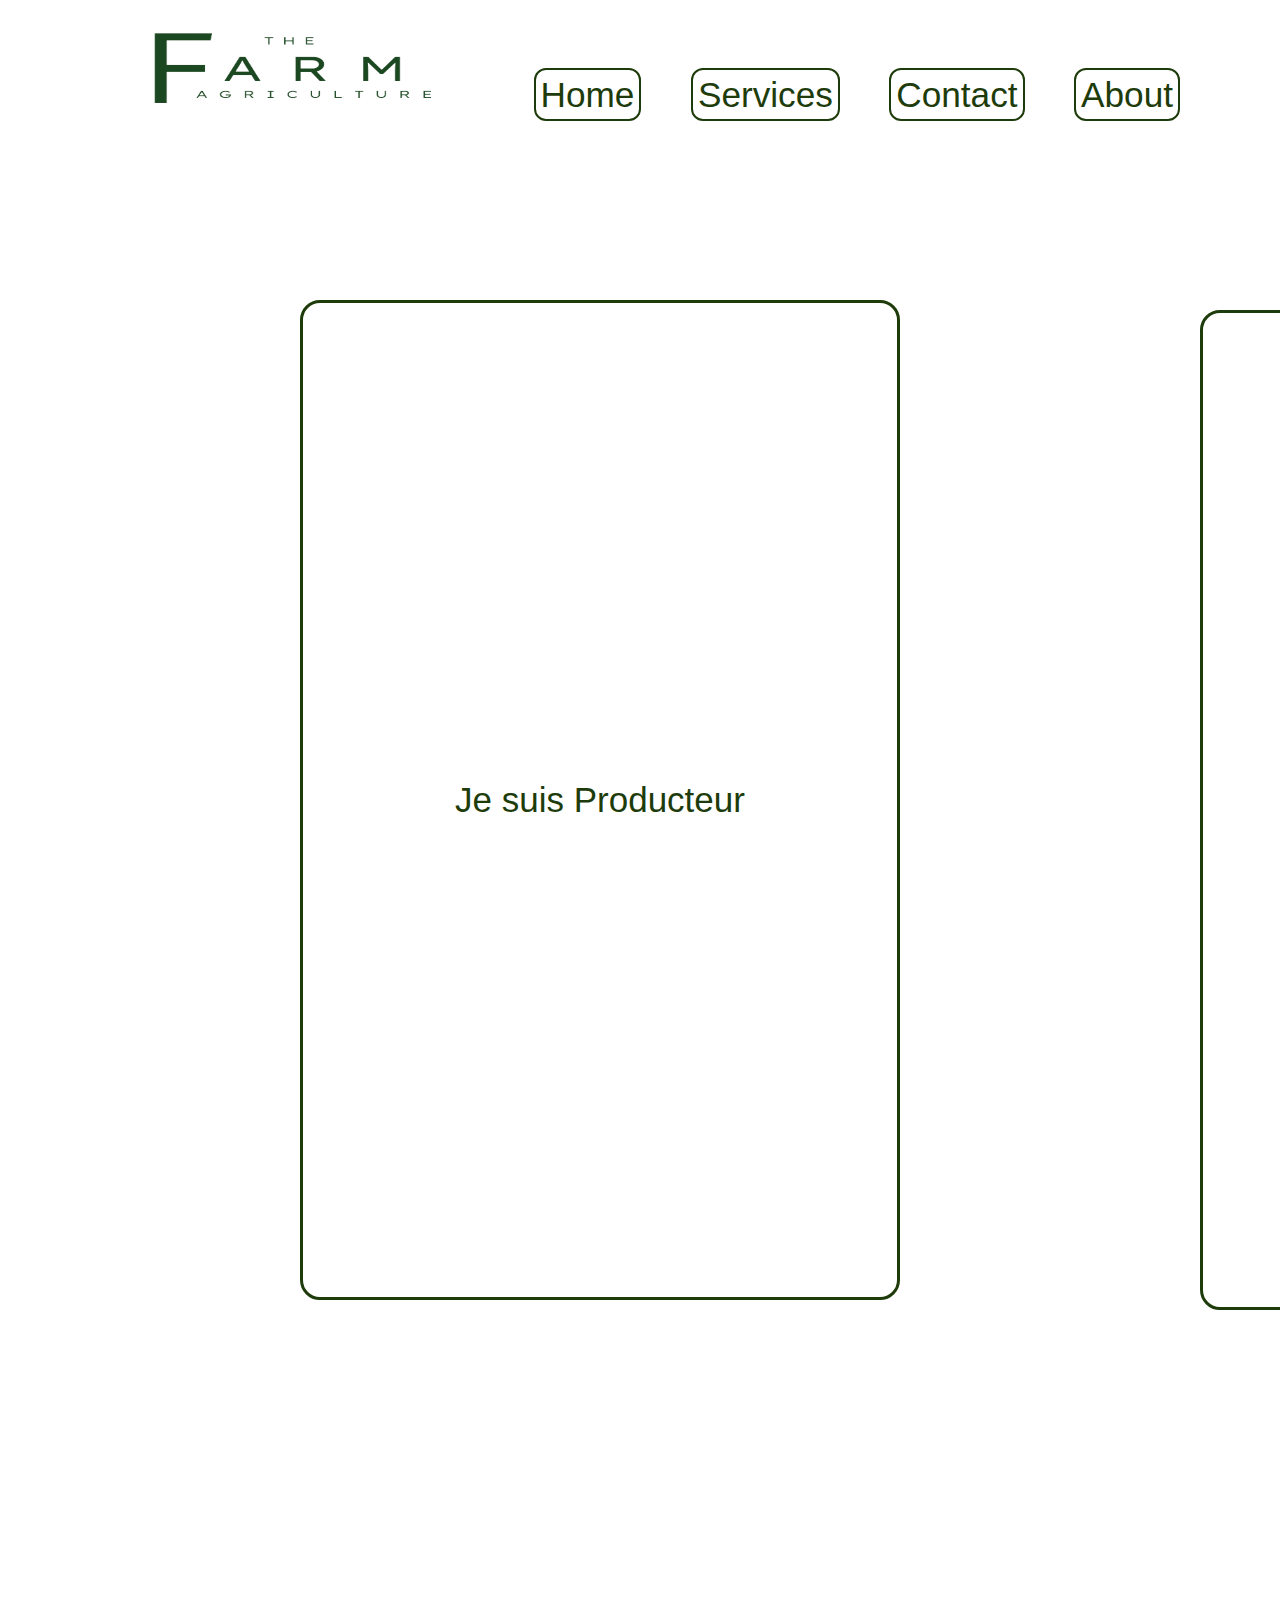
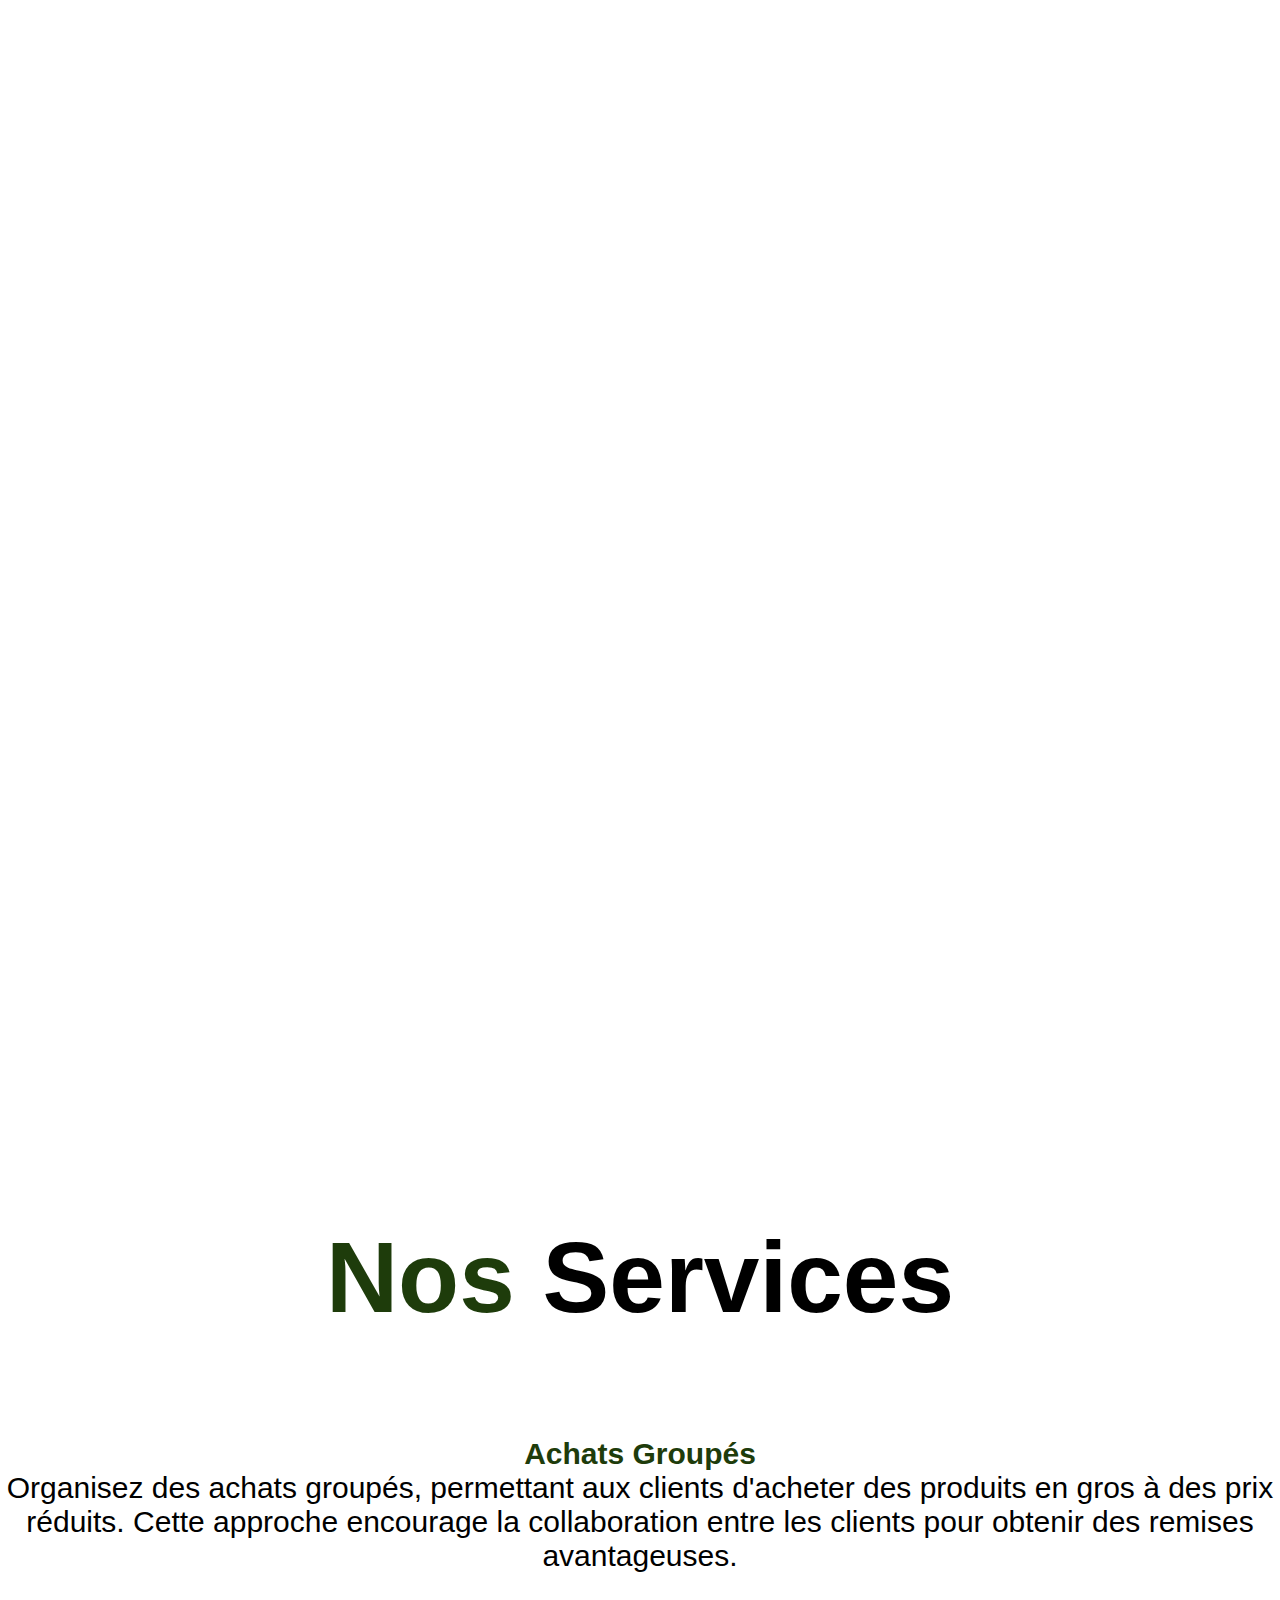
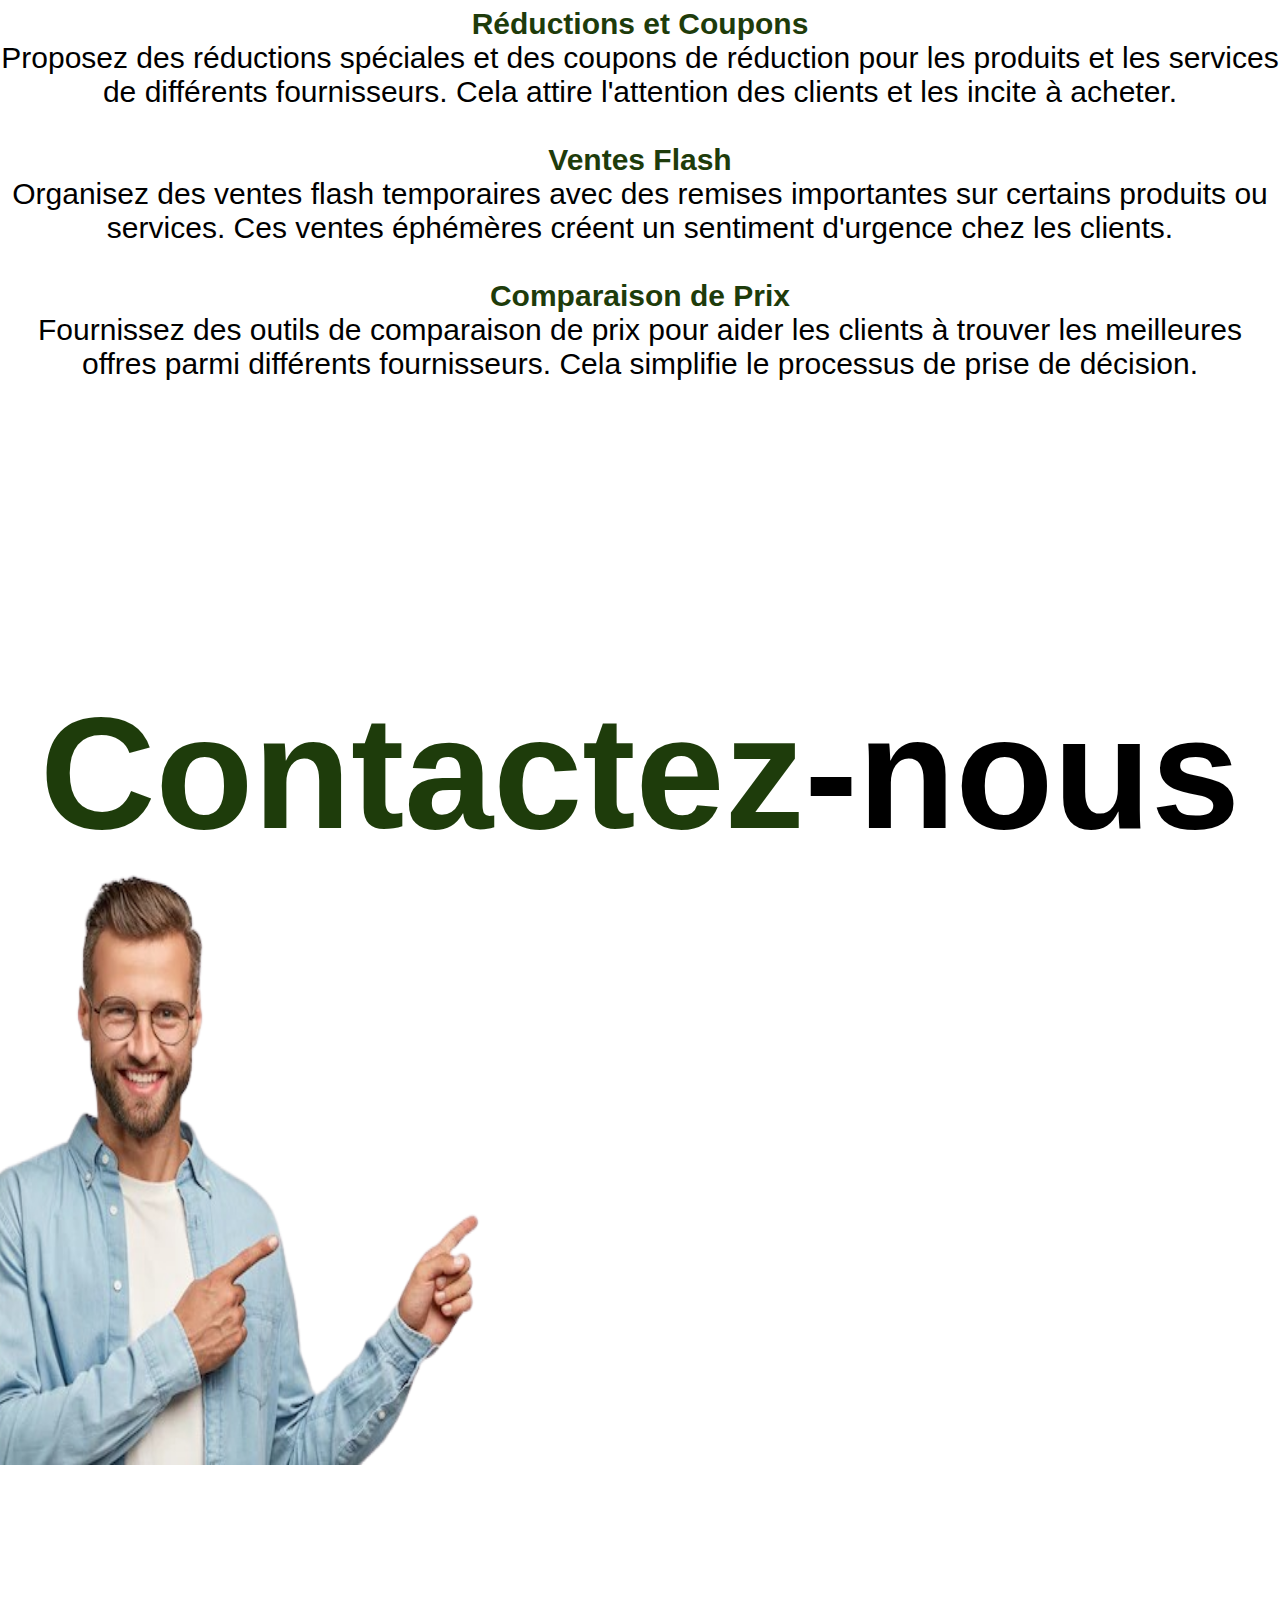
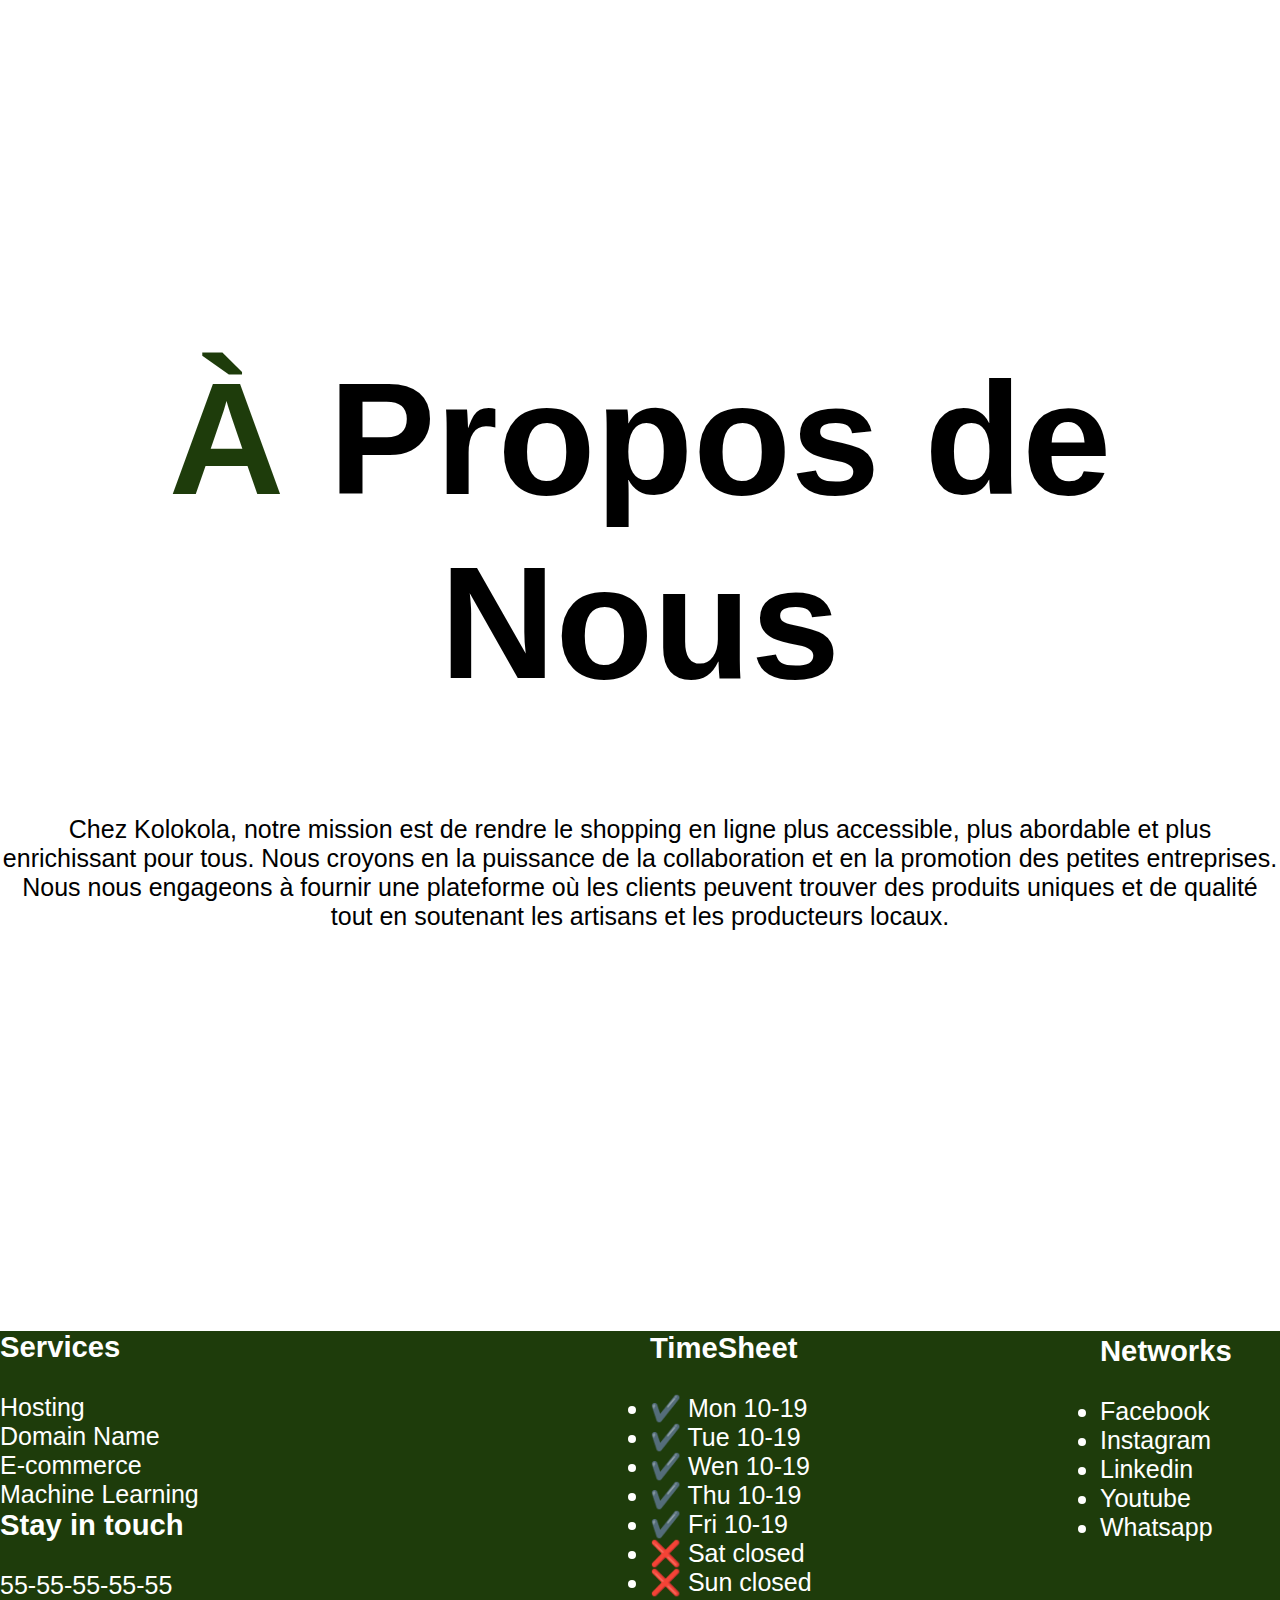
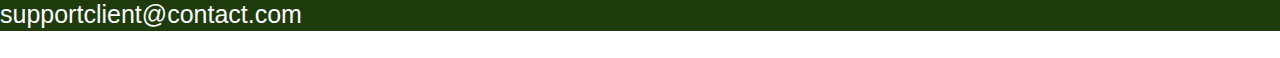
==== index.html @ f4d1725a "salut" ====
<!DOCTYPE html>
<html lang="en">
<head>
    <meta charset="UTF-8">
    <meta name="viewport" content="width=device-width, initial-scale=1.0">
    <title>Le rat qui dit non</title>
    <link rel="stylesheet" href="style.css">
</head>
<body>
    
    <header>
        <!--<h2 class="logo">Logo</h2>-->
        <img src="images/logoShow.png" width="350" height="250">
        <nav class="navigation">
            <a href="#">Home</a>
            <a href="#services">Services</a>
            <a href="#contact">Contact</a>
            <a href="#about">About</a>
            

        </nav>
    </header>
    
    <!--<div class="rectangle-vertical"></div>
    
    <button><a href="loginProducteur.html">Connexion Producteur</a></button>

    -->
        <!-- <a href="#">Je suis proprietaire</a> -->
        <button class="bouton-rectangle"><a class="mona" href="registerProd.html">Je suis Producteur</a></button>
        <button class="bouton-rectangle1"><a class="mona" href="registerParticulier.html">Je suis particulier</a></button>
        <button class="bouton-rectangle2"><a class="mona" href="RegisterArtisant.html">Je suis Artisant</a></button>
    
        
        <section id="services" class="service">
            <h1 class="ser"><span class="colored-letter">Nos</span> Services</h1>
           <!---<ul class="round-list">
                <li>Élément 1</li>
                <li>Élément 2</li>
                <li>Élément 3</li>
            </ul>-->
            <br><br><br>
            <p> <b><span class="colored-letter">Achats Groupés</span></b> <br>   Organisez des achats groupés, permettant aux clients d'acheter des produits en gros à des prix réduits. Cette approche encourage la collaboration entre les clients pour obtenir des remises avantageuses.
            </p>
            <br>
            <p> <b><span class="colored-letter">Réductions et Coupons </span></b> <br>   Proposez des réductions spéciales et des coupons de réduction pour les produits et les services de différents fournisseurs. Cela attire l'attention des clients et les incite à acheter.
            </p>
            <br>
            <p> <b><span class="colored-letter">Ventes Flash </span></b> <br>   Organisez des ventes flash temporaires avec des remises importantes sur certains produits ou services. Ces ventes éphémères créent un sentiment d'urgence chez les clients.
            </p><br>
            <p> <b><span class="colored-letter">Comparaison de Prix </span> </b> <br>  Fournissez des outils de comparaison de prix pour aider les clients à trouver les meilleures offres parmi différents fournisseurs. Cela simplifie le processus de prise de décision.
            </p>
            </section>
    
        <section id="contact" class="contact">
            <h1><span class="colored-letter">Contactez</span>-nous</h1>
            <img src="images/hommePoint-removebg-preview.png" width="800px" height="600px" class="image">
            <form action="#" method="post" class="contForm">
                <form method="post">
                    <div class="txt_fiield">
                       
                        <label for="message" class="label">Message :</label>
                        <textarea id="message" name="message" class="message" required></textarea>
                        
                        <input type="submit" class="send" value="Envoyer">
                    
                        
                       
                    </div>
                    
                    
                   
            
                
               
            </form>
        </section>
    
        <section id="about" class="about">
            <h1> <span class="colored-letter" >À</span> Propos de Nous</h1>
            <p class="propos">Chez Kolokola, notre mission est de rendre le shopping en ligne plus accessible, plus abordable et plus enrichissant pour tous. Nous croyons en la puissance de la collaboration et en la promotion des petites entreprises. Nous nous engageons à fournir une plateforme où les clients peuvent trouver des produits uniques et de qualité tout en soutenant les artisans et les producteurs locaux.</p>
        </section>
    
       
            <footer class="footer">
                <div class="content-footer">
                  <div class="bloc footer-services">
                    <h3>Services</h3><br>
                    <ul class="services-list">
                      <li><a >Hosting</a></li>
                      <li><a >Domain Name</a></li>
                      <li><a >E-commerce</a></li>
                      <li><a >Machine Learning</a></li>
            
                    </ul>
                  </div>
          
                  <div class="bloc footer-contact">
                    <h3>Stay in touch</h3><br>
                    <p>55-55-55-55-55</p>
                    <p>supportclient@contact.com</p>
                    <p>11 rue de la tuillerie</p>
                  </div>
    
                  <div>
                    <div class="allertime">
                        <h3>TimeSheet</h3><br>
                        <ul class="schedule-list">
                          <li>✔️ Mon 10-19</li>
                          <li>✔️ Tue 10-19</li>
                          <li>✔️ Wen 10-19</li>
                          <li>✔️ Thu 10-19</li>
                          <li>✔️ Fri 10-19</li>
                          <li>❌ Sat closed</li>
                          <li>❌ Sun closed</li>
                        </ul>
                      </div>
              
                      
                  </div>
                  <div class="footer-medias">
                    <h3>Our Networks</h3><br>
                    <ul class="media-list">
                      <li>Facebook</li>
                         <li>Instagram</li> 
                         <li>Linkedin</li>
                         <li>Youtube</li>
                         <li>Whatsapp</li>
                    </ul>
                  </div>
    
    
                <div class="svg">
                
                    <img src="images/OIP-removebg-preview.png">
                </div>
    
              </footer>
    
    
            
        </footer>
    
        
</body>


</html>
---- style.css ----
@import url('"https://fonts.googleapis.com/css?family=Poppins&display=swap"');
*{
    margin: 0;
    padding: 0;
    box-sizing: border-box;
    font-family: 'Poppins', sans-serif;
}

header{
    position: fixed;
    margin-top: -50px;
    top: 0;
    left: 0;
    width: 100%;
    padding: 20px 100px;
    background: white;
    display: flex;
    justify-content: space-between;
    align-items: center;
    z-index: 99;
}

.logo{
    font-size: 2em;
    color: royalblue;
    user-select:  none;
}


.navigation a {
    position: relative;
    font-size: 2.2em;
    color: rgb(30, 60, 11);
    text-decoration: none;
    font-weight: 500;
    margin-left: 45px; /* Marge à gauche pour séparer les liens */
    background: transparent;
    border: 2px solid rgb(30, 60, 11);;
    padding: 5px;
    color: rgb(30, 60, 11);;
    border-radius: 12px;

    transition: .5s;
}


.navigation a:hover{
    background: rgb(30, 60, 11);;
    color: white;

}


/*.bouton-rectangle-vertical {
    width: 400px; 
    height: 800px; 
    background-color: royalblue; 
    text-align: center; 
    display: flex; 
    justify-content: center; 
    align-items: center;
    margin-left: 300px;
    margin-top: 200px;
    border-radius: 20px;
    font-size: 35px;
}

.bouton-rectangle-vertical a {
    text-decoration: none; 
    color: white; 
}*/

.bouton-rectangle {
    width: 600px; 
    height: 1000px; 
    background-color: transparent; 
    text-align: center; 
    border: solid rgb(30, 60, 11);
    display: flex; 
    color: rgb(30, 60, 11);
    justify-content: center; 
    align-items: center;
    margin-left: 300px;
    margin-top: 300px;
    border-radius: 20px;
    font-size: 35px;
    text-decoration: none;
}


.bouton-rectangle:hover {
    background-color: rgb(30, 60, 11);; /* Couleur de fond au survol */
    color: white;
    text-decoration: underline;  
}

.bouton-rectangle1 {
    width: 600px; 
    height: 1000px; 
    background-color: transparent; 
    text-align: center; 
    border: solid rgb(30, 60, 11);;
    display: flex; 
    color: rgb(30, 60, 11);;
    justify-content: center; 
    align-items: center;
    margin-left: 1200px;
    margin-top: -990px;
    border-radius: 20px;
    font-size: 35px;
    
}

.bouton-rectangle1:hover {
    background-color: rgb(30, 60, 11);; /* Couleur de fond au survol */
    color: white;
    text-decoration: underline;

}

.bouton-rectangle2 {
    width: 600px; 
    height: 1000px; 
    background-color: transparent; 
    text-align: center; 
    border: solid rgb(30, 60, 11);
    display: flex; 
    color: rgb(30, 60, 11);;
    justify-content: center; 
    align-items: center;
    margin-left: 2100px;
    margin-top: -990px;
    border-radius: 20px;
    font-size: 35px;
}

.bouton-rectangle2:hover {
    background-color: rgb(30, 60, 11);; /* Couleur de fond au survol */
    color: white;
}

/* Styles pour le formulaire */
form {
    display: flex; 
    flex-direction: column; 
    width: 300px; 
    margin: 0 auto;
}

/* Styles pour les labels */
label {
    margin-bottom: 10px; 
}

/* Styles pour les champs de saisie (input) */
input[type="text"],
input[type="password"] {
    width: 100%; 
    padding: 5px;
    margin-bottom: 10px; 
}

    body{
        margin: 0;
        padding: 0;
        height: 100vh;
        overflow: hidden;
        overflow-y: auto;
    }
    .center{
        position: absolute;
        top: 50%;
        left: 50%;
        transform: translate(-50%, -50%);
        width: -400px;
        background: transparent;
        border-radius: 12px;
        border: solid rgb(30, 60, 11); 
    }
    .center h1{
        text-align: center;
        padding: 0 0 20 px 0;
        border-bottom: 1px solid silver;
    }

    .center form{
        width: 650px; /* Largeur du formulaire */
        height: 400px; /* Hauteur du formulaire */
        margin: 0 auto; /* Centrer le formulaire horizontalement */
        padding: 20px;
    }

    form .txt_fiield{
        position: relative;
        border-bottom: 2px solid #adadad;
        margin: 30px 0;
    }
    .txt_fiield input{
        width:  100%;
        padding: 0 5px;
        height: 40px;
        font-size: 16px;
        border: none ;
        background: transparent;
        outline: none;
    }
    .hi{
        color: rgb(30, 60, 11);;
    }
    .hii{
        color: rgb(30, 60, 11);;
        text-align: center;
    }

    .bouton{
        width:300px; 
        height: 70px;
    background-color: transparent; 
    text-align: center; 
    border: solid rgb(30, 60, 11);
    display: flex; 
    color: rgb(30, 60, 11);;
    justify-content: center; 
    align-items: center;
    border-radius: 8px;
    font-size: 25px;
    }

    .lien{
       
        text-decoration: none;
        color:  rgb(30, 60, 11);
    }

    .signup_link{
        margin-top: 25px;
        font-size: 20px;
    }

    .bouton:hover {
        background-color: rgb(30, 60, 11);; /* Couleur de fond au survol */
        color: white;
    }
    
    .center2{
        position: absolute;
        top: 50%;
        left: 50%;
        transform: translate(-50%, -50%);
        width: -400px;
        background: transparent;
        border-radius: 12px;
        border: solid rgb(30, 60, 11); 
       
    }

    .center2 form{
        width: 750px; /* Largeur du formulaire */
        height: 800px; /* Hauteur du formulaire */
        margin: 0 auto; /* Centrer le formulaire horizontalement */
        padding: 20px;
    }
    .ser{
        font-size: 100px;
    }

    .service {
        margin-top: 1500px;
        font-size: 30px;
        text-align: center;
    }

.round-list{
    margin-top: 100px;
    list-style-type: disc; /* Puces rondes */
    margin-bottom: 10px; 
}

.colored-letter{
    color: rgb(30, 60, 11);
}

.contact {
    margin-top: 300px;
    font-size: 80px;
    text-align: center;
}

.image{
    margin-left: -600px;

}
.contForm{
    margin-top: -600px;
    margin-left: 2000px;
}

.message {
    width: 700px;
    height: 450px;
    text-align: center;
    font-size: 25px;

}

.label{
    text-align: center;
    font-size: 25px;
}

.send{
    background-color: transparent; 
    text-align: center; 
    border: solid rgb(30, 60, 11);
    display: flex; 
    color: rgb(30, 60, 11);;
    justify-content: center; 
    align-items: center;
    border-radius: 8px;
    font-size: 25px;

   
    
}

.send:hover {
    background-color: rgb(30, 60, 11); /* Couleur de fond au survol */
    color: white;
    
}

.about{
    margin-top: 400px;
    font-size: 80px;
    text-align: center;
}

.propos{
    margin-top: 100px;
    font-size: 25px;
}

.footer{
    margin-top: 400px;
    background-color: rgb(30, 60, 11);;
    color: white;
    height: 300px;
   
}

.content-footer{
    font-size: 25px;
   
}
.allertime{
    margin-left:650px ;
    margin-top: -326px;
}

.footer-medias{
    margin-left:1100px ;
    margin-top: -295px;
}

.svg{
    margin-left:2000px ;
    margin-top: -295px; 
}

.yobody{
    overflow: hidden;
    overflow-y: auto; 
}
.mona{
    background-color: white; /* Couleur de fond au survol */
    color: rgb(30, 60, 11);
    text-decoration: none;
}
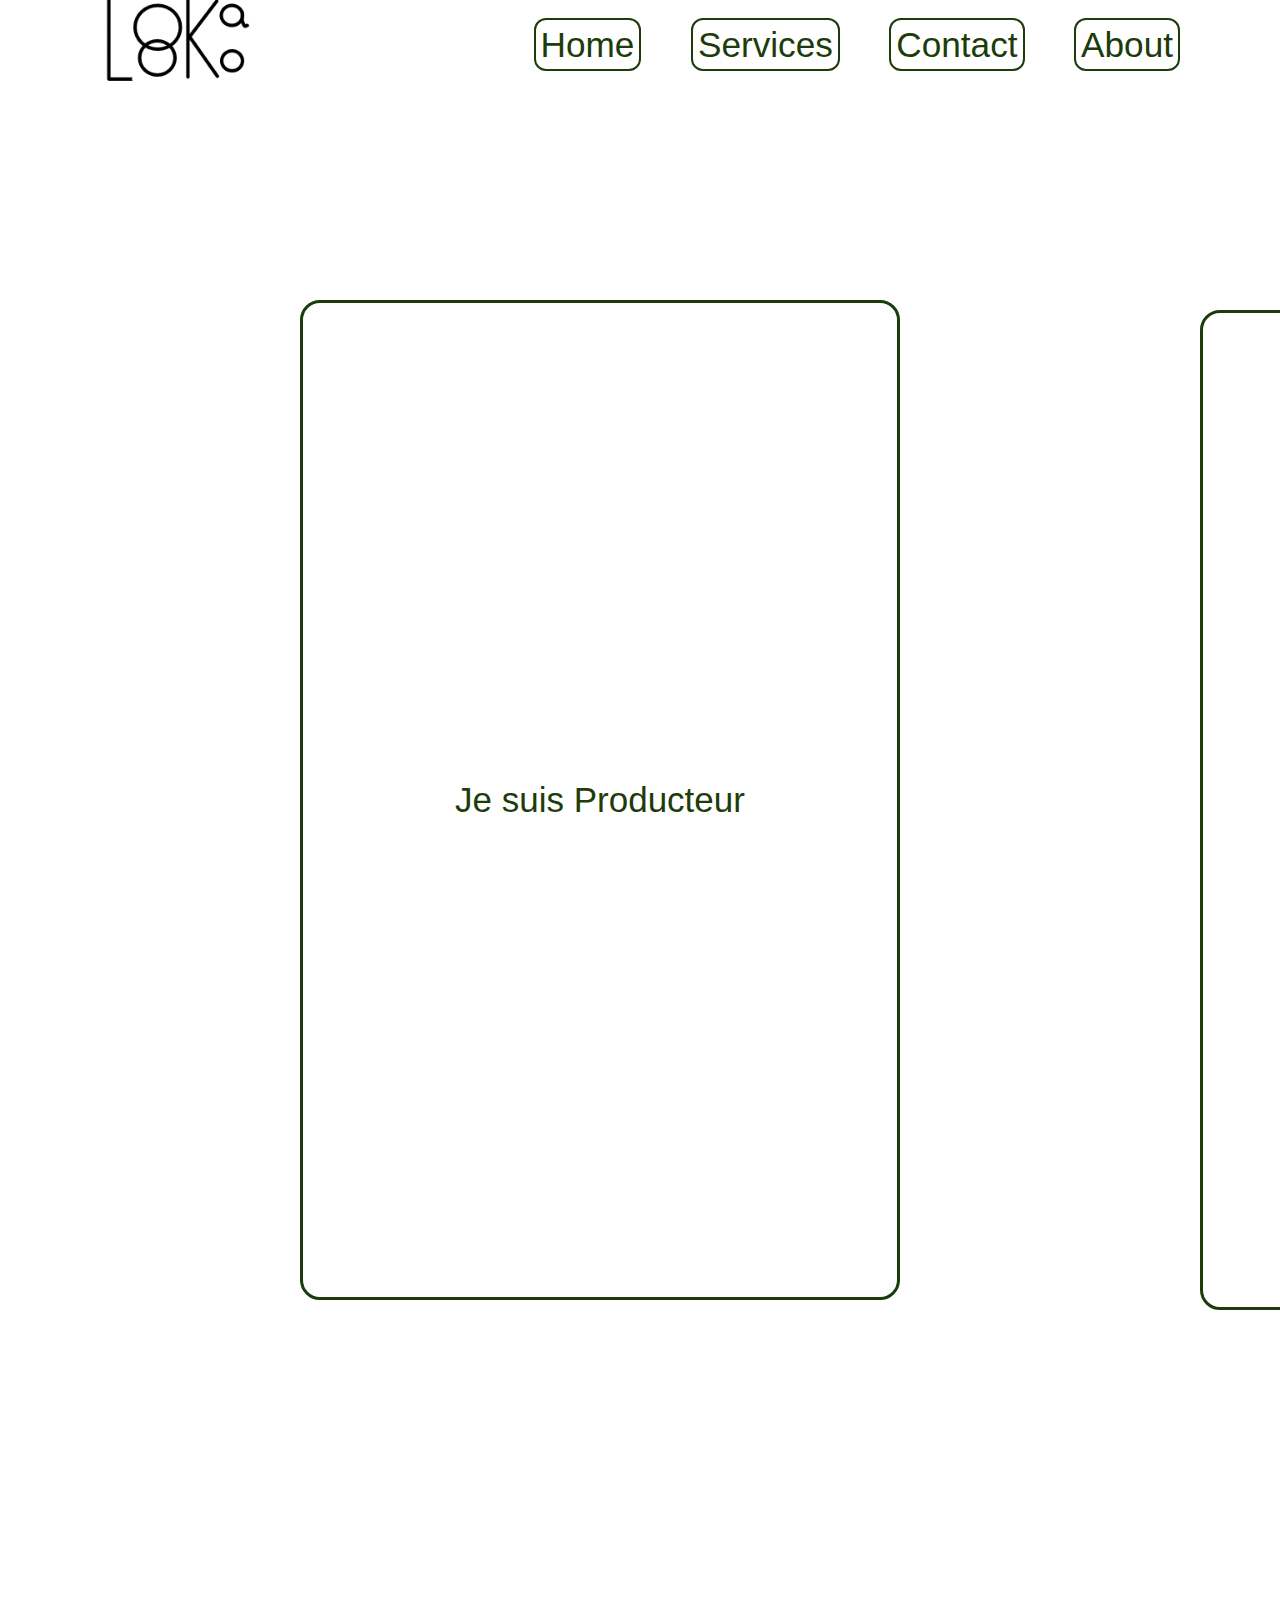
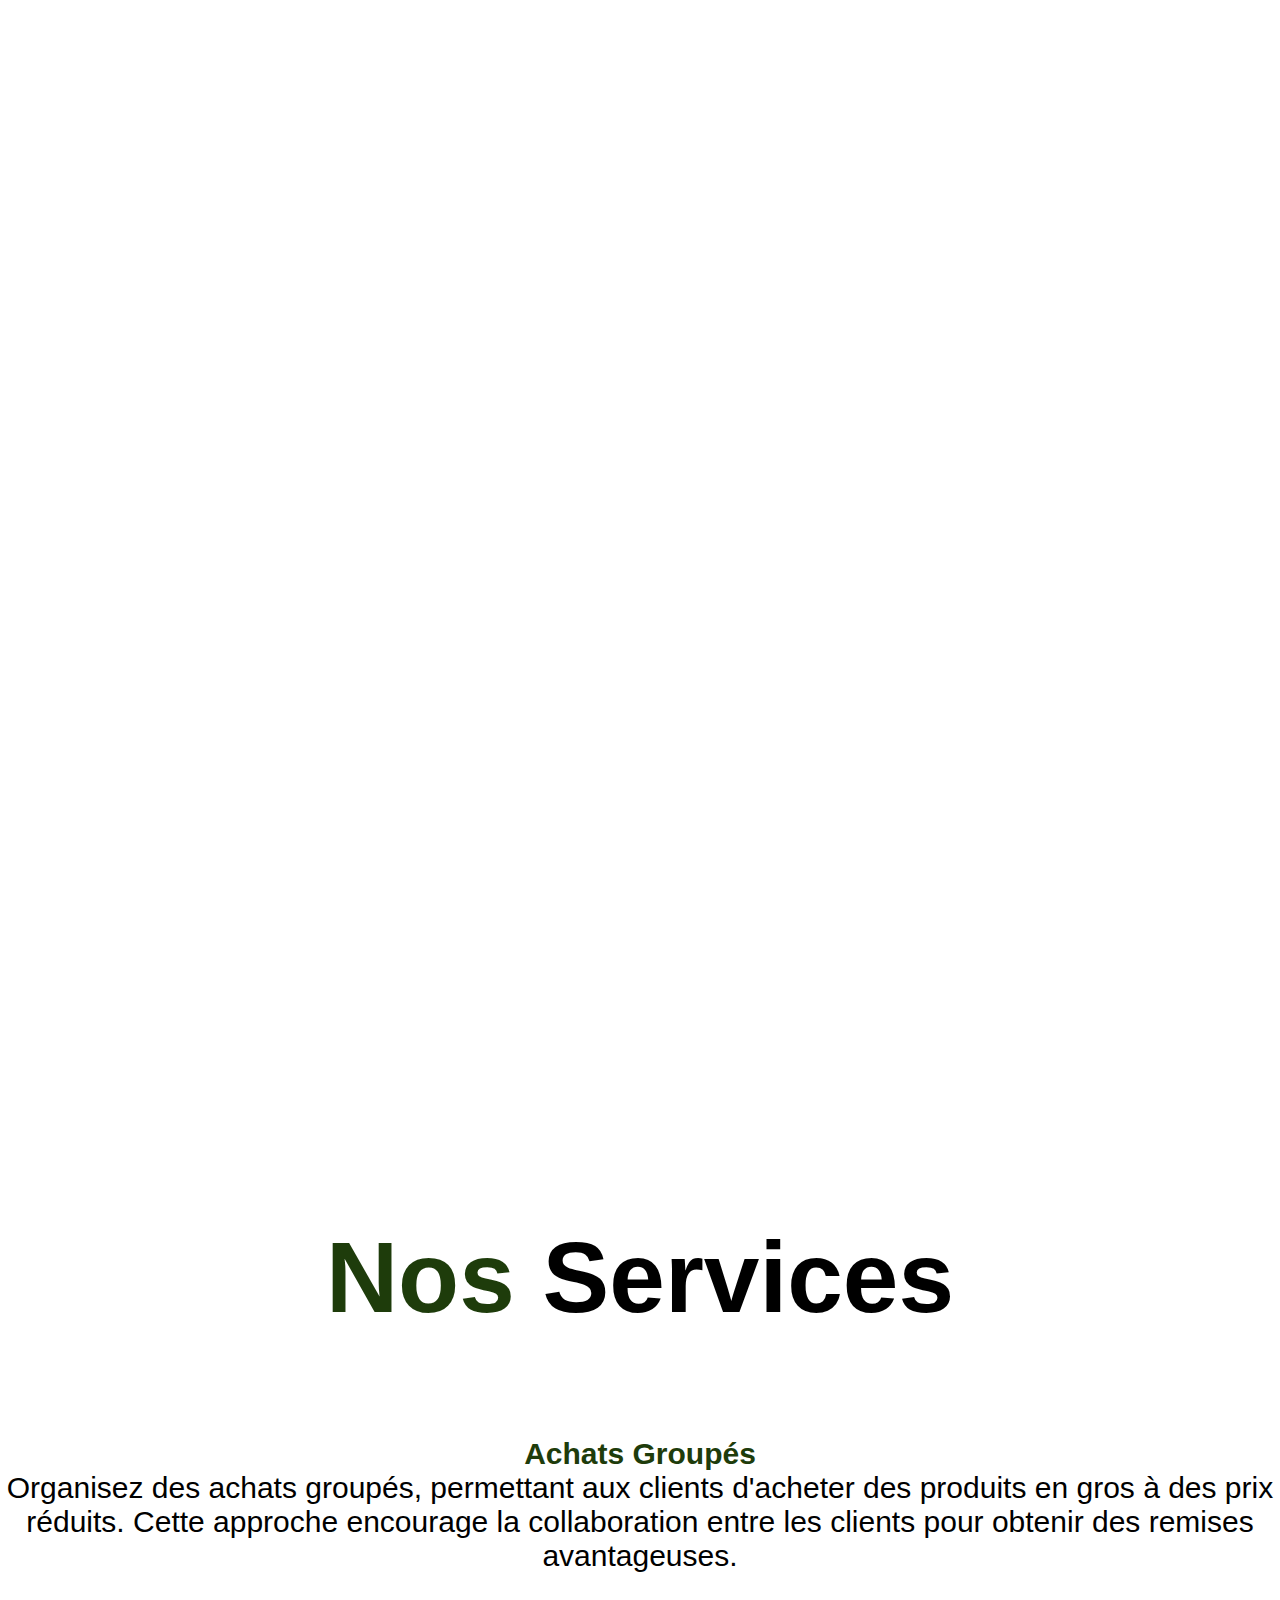
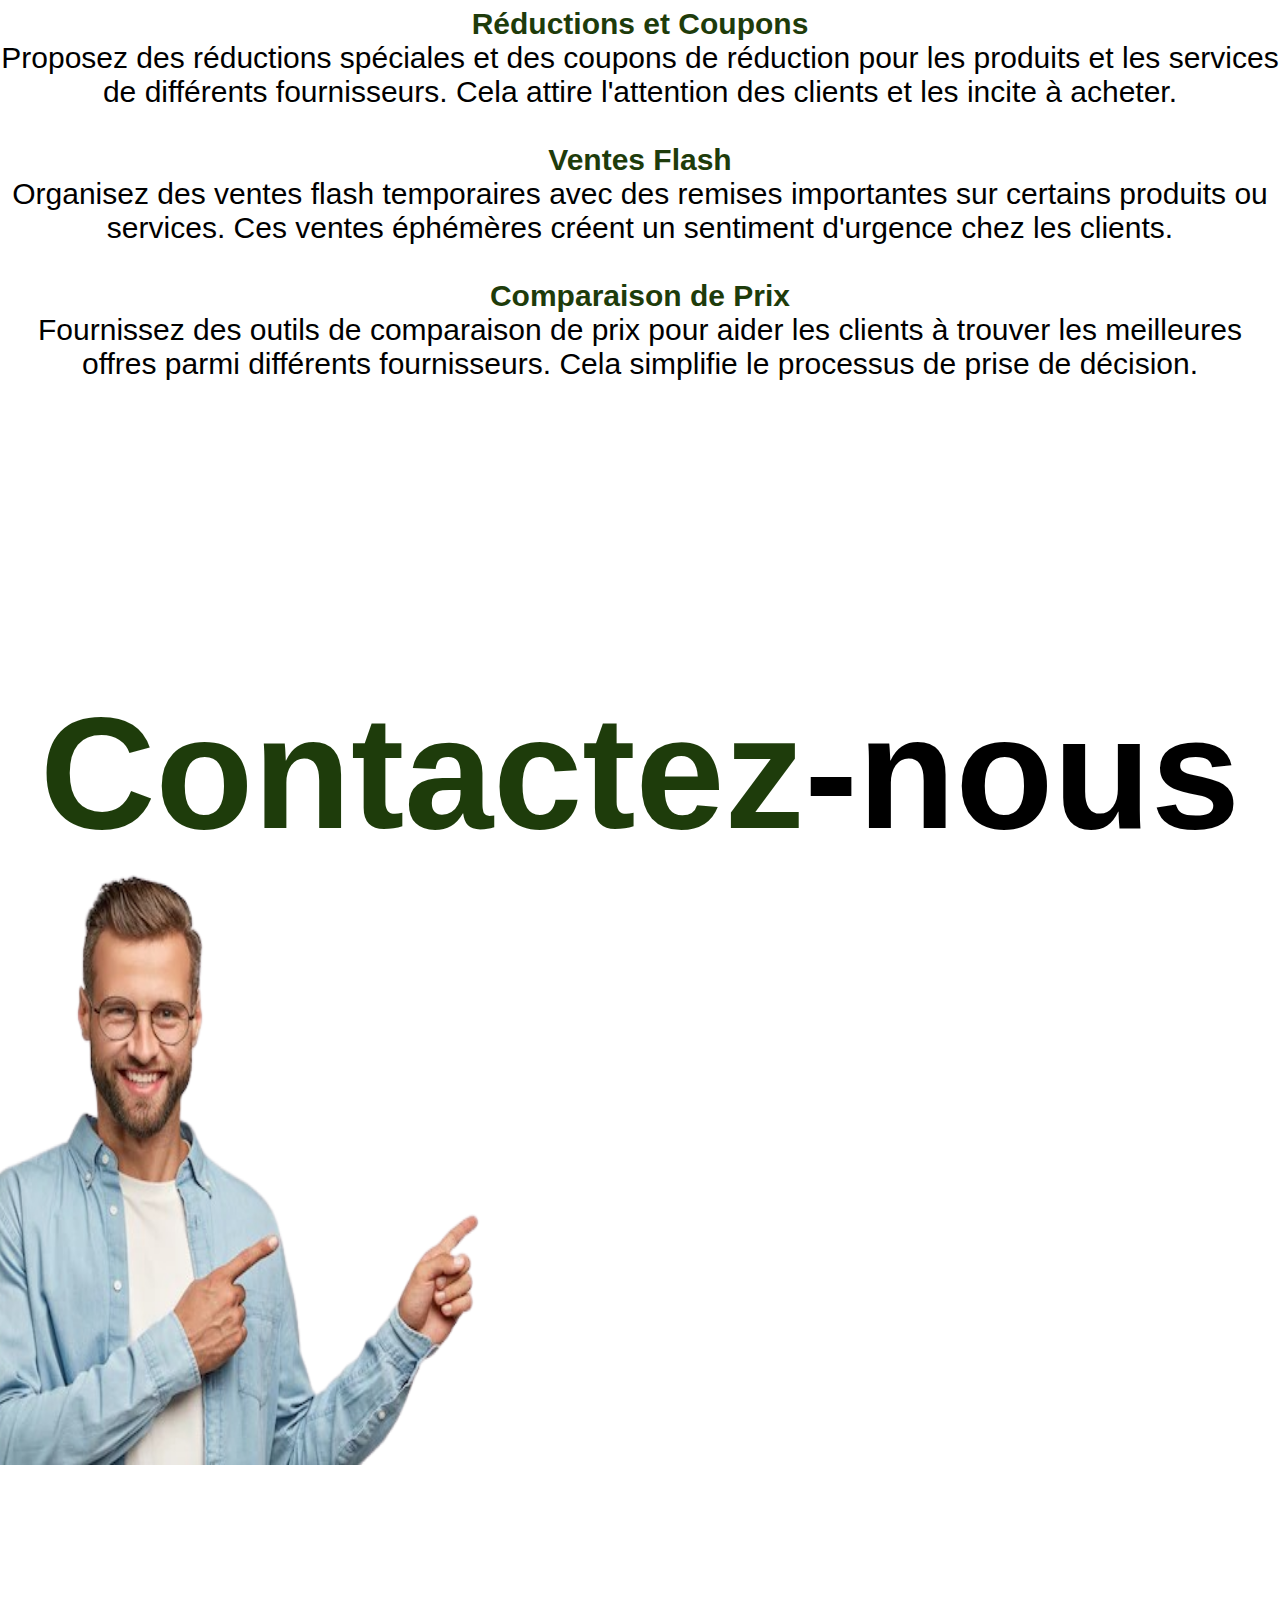
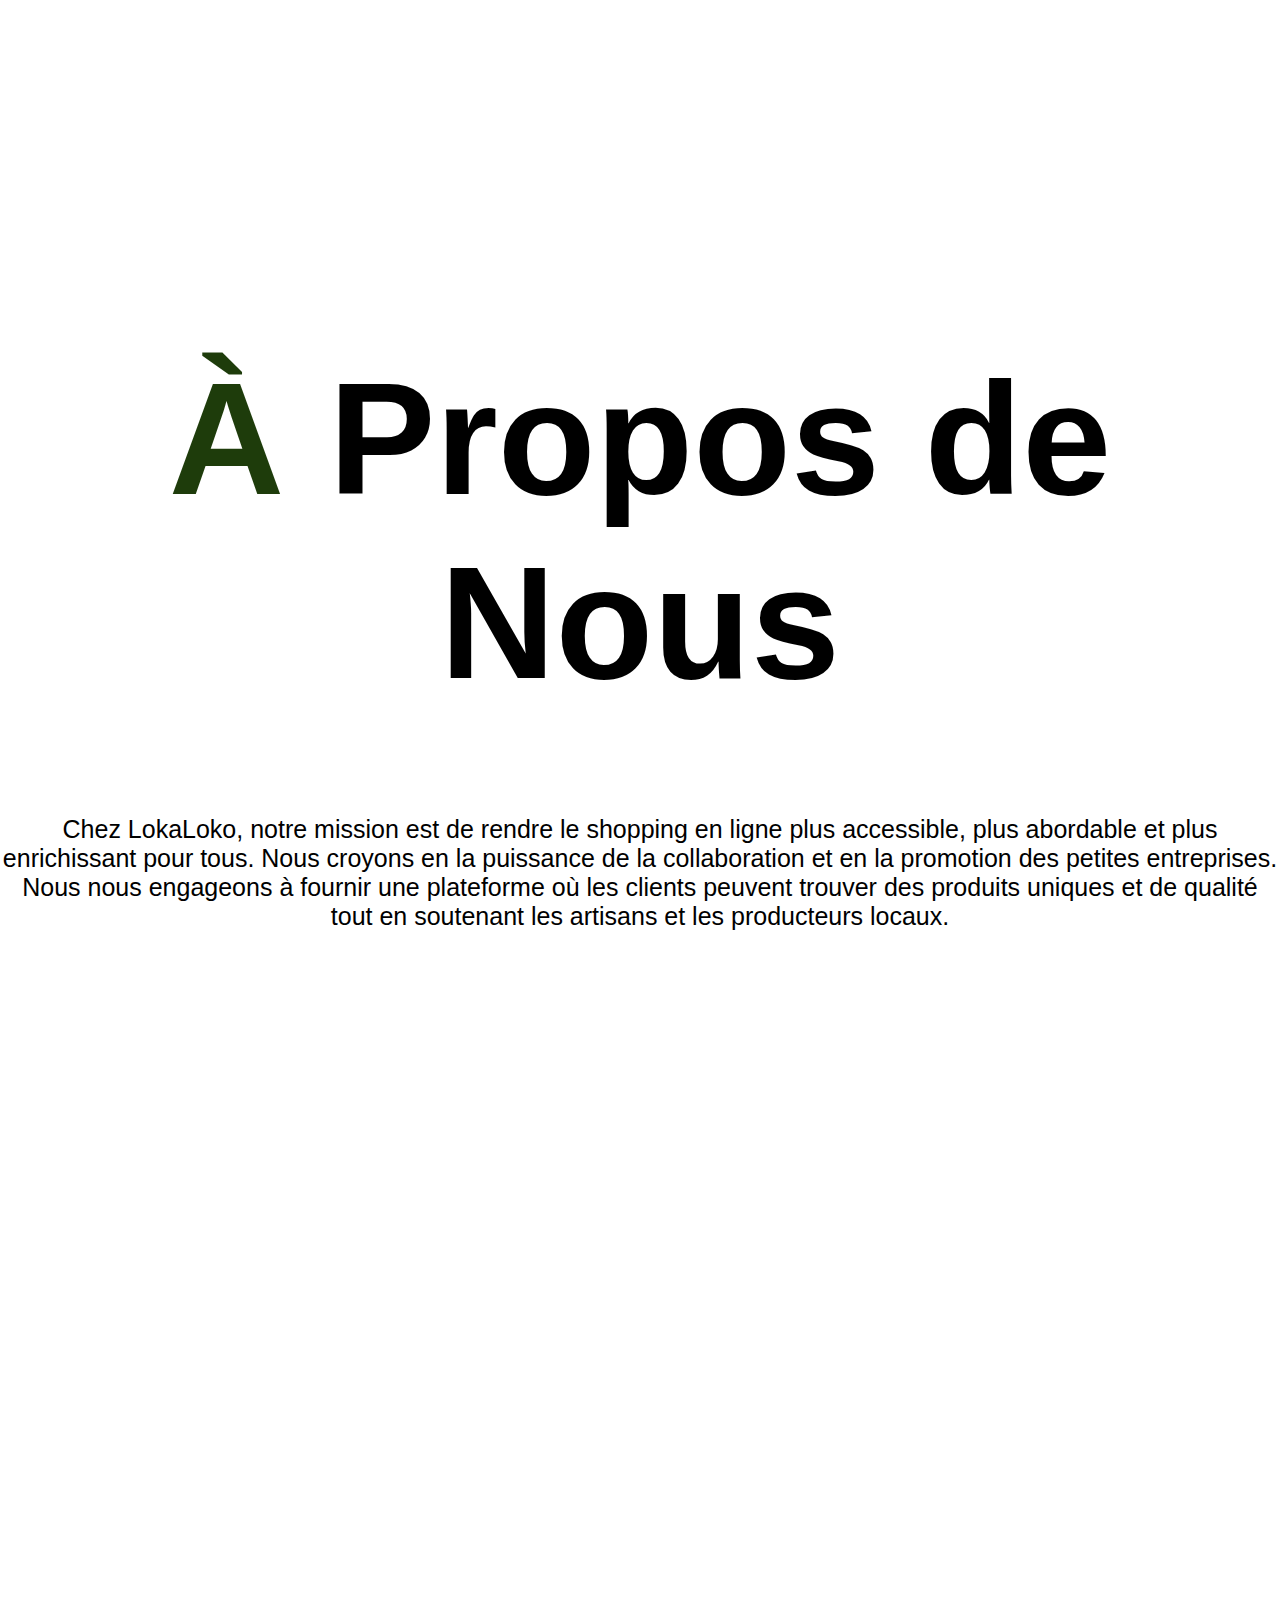
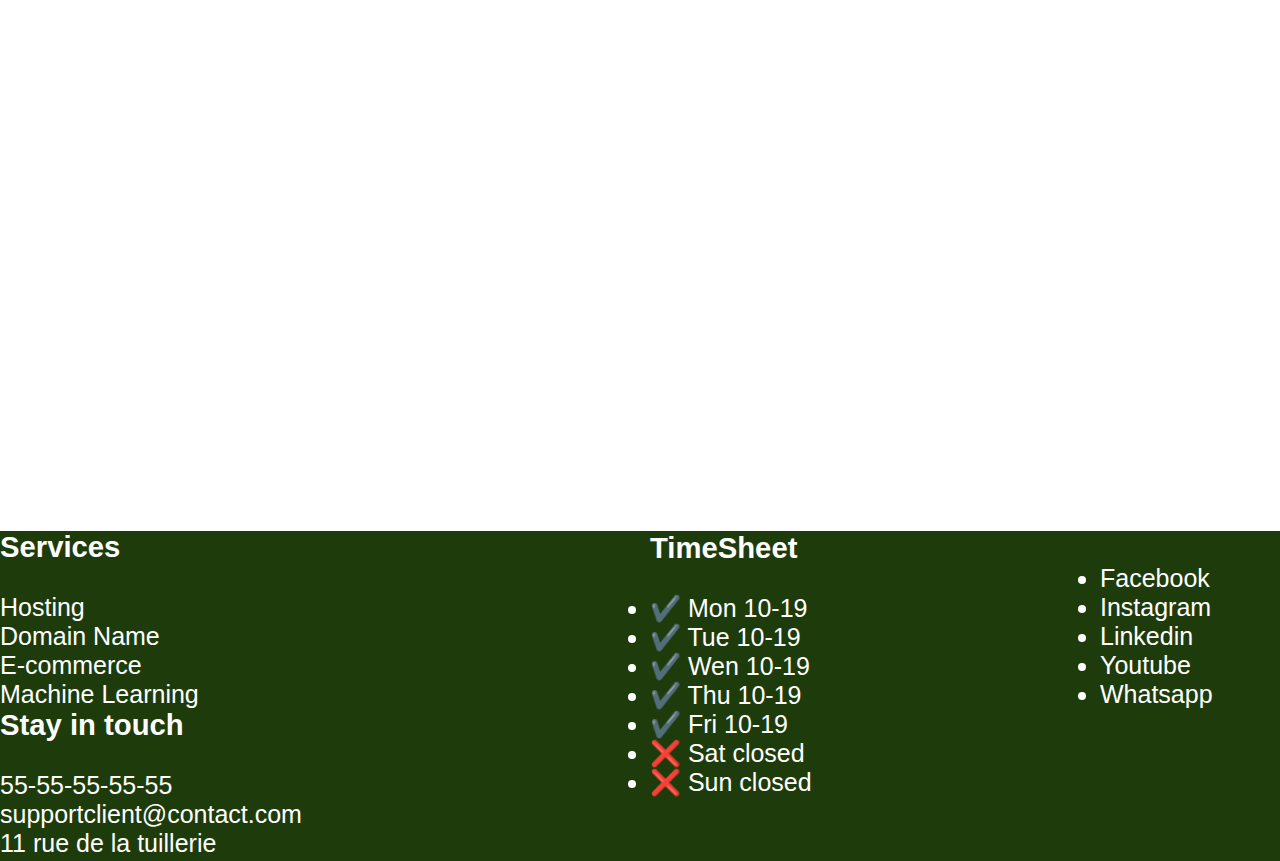
==== commit f6703b89: "lokaloko" ====
--- a/index.html
+++ b/index.html
@@ -3,14 +3,14 @@
 <head>
     <meta charset="UTF-8">
     <meta name="viewport" content="width=device-width, initial-scale=1.0">
-    <title>Le rat qui dit non</title>
+    <title>LokaLoko</title>
     <link rel="stylesheet" href="style.css">
 </head>
 <body>
     
     <header>
         <!--<h2 class="logo">Logo</h2>-->
-        <img src="images/logoShow.png" width="350" height="250">
+        <img src="images/logo_workshop.png" width="150" height="150">
         <nav class="navigation">
             <a href="#">Home</a>
             <a href="#services">Services</a>
@@ -78,7 +78,7 @@
     
         <section id="about" class="about">
             <h1> <span class="colored-letter" >À</span> Propos de Nous</h1>
-            <p class="propos">Chez Kolokola, notre mission est de rendre le shopping en ligne plus accessible, plus abordable et plus enrichissant pour tous. Nous croyons en la puissance de la collaboration et en la promotion des petites entreprises. Nous nous engageons à fournir une plateforme où les clients peuvent trouver des produits uniques et de qualité tout en soutenant les artisans et les producteurs locaux.</p>
+            <p class="propos">Chez LokaLoko, notre mission est de rendre le shopping en ligne plus accessible, plus abordable et plus enrichissant pour tous. Nous croyons en la puissance de la collaboration et en la promotion des petites entreprises. Nous nous engageons à fournir une plateforme où les clients peuvent trouver des produits uniques et de qualité tout en soutenant les artisans et les producteurs locaux.</p>
         </section>
     
        
--- a/style.css
+++ b/style.css
@@ -213,17 +213,17 @@
     }
 
     .bouton{
-        width:300px; 
-        height: 70px;
-    background-color: transparent; 
-    text-align: center; 
-    border: solid rgb(30, 60, 11);
-    display: flex; 
-    color: rgb(30, 60, 11);;
-    justify-content: center; 
-    align-items: center;
-    border-radius: 8px;
-    font-size: 25px;
+            width:300px; 
+            height: 70px;
+            background-color: transparent; 
+            text-align: center; 
+            border: solid rgb(30, 60, 11);
+            display: flex; 
+            color: rgb(30, 60, 11);;
+            justify-content: center; 
+            align-items: center;
+            border-radius: 8px;
+            font-size: 25px;
     }
 
     .lien{
@@ -341,10 +341,20 @@
 }
 
 .footer{
-    margin-top: 400px;
+    
     background-color: rgb(30, 60, 11);;
     color: white;
-    height: 300px;
+    height: 330px;
+    width: 10000px;
+    position: absolute;
+    margin-top: 1200px
+    /*bottom: 0;*/
+
+   /* margin-top: 800px;
+    background-color: rgb(30, 60, 11);;
+    color: white;
+    height: 300px;*/
+   
    
 }
 
@@ -375,4 +385,109 @@
     background-color: white; /* Couleur de fond au survol */
     color: rgb(30, 60, 11);
     text-decoration: none;
+}
+
+.telImage{
+    margin-top: 100px;
+}
+
+.bProd{
+    margin-top: -250px;font-size: 70px; 
+}
+
+.image-preview {
+    max-width: 100px; /* Largeur maximale souhaitée */
+    max-height: 200px; /* Hauteur maximale souhaitée, ajustez selon vos besoins */
+    margin-top: 110px;
+    margin-left: 650px;
+}
+
+.cent{
+    position: absolute;
+    top: 68%;
+    left: 50%;
+    transform: translate(-50%, -50%);
+    width: -100px;
+    /*margin-left: 400px;*/
+    background: transparent;
+    border-radius: 12px;
+    
+}
+
+.image-label{
+        font-size: 25px;
+        
+}
+
+.btn{
+    width:300px; 
+    height: 70px;
+    background-color: transparent; 
+    text-align: center; 
+    border: solid rgb(30, 60, 11);
+    display: flex; 
+    color: rgb(30, 60, 11);;
+    justify-content: center; 
+    align-items: center;
+    border-radius: 8px;
+    font-size: 25px;
+}
+.btn:hover {
+    background-color: rgb(30, 60, 11);; /* Couleur de fond au survol */
+    color: white;
+}
+.fomImage{
+   
+    position: fixed;
+    top: 10px; /* Position verticale à partir du haut */
+    right: 650px; /* Position horizontale à partir de la droite */
+    background-color: white;
+}
+
+.table-style  {
+    width: 100%;
+    margin: 0px;
+    font-size: 10px;
+  }
+  th, td {
+    padding: 10px 7px;
+}
+
+
+.table-style  {
+    font-size: 25px;
+    margin-top: 500px;
+    border-collapse: collapse;
+    box-shadow: 0 5px 50px rgba(0,0,0,0.15);
+    cursor: pointer;
+    margin: 0px auto;
+    border: 2px solid midnightblue;
+}
+
+thead tr {
+    background-color: midnightblue;
+    color: #fff;
+    text-align: left;
+}
+
+th, td {
+    padding: 15px 20px;
+    text-align: center;
+}
+
+tbody tr, td, th {
+    border: 1px solid #ddd;
+}
+
+tbody tr:nth-child(even){
+    background-color: #f3f3f3;
+}
+
+.matable{
+    margin-top: 1000px;
+}
+
+.bProd2{
+    margin-top: -350px;
+    font-size: 70px; 
 }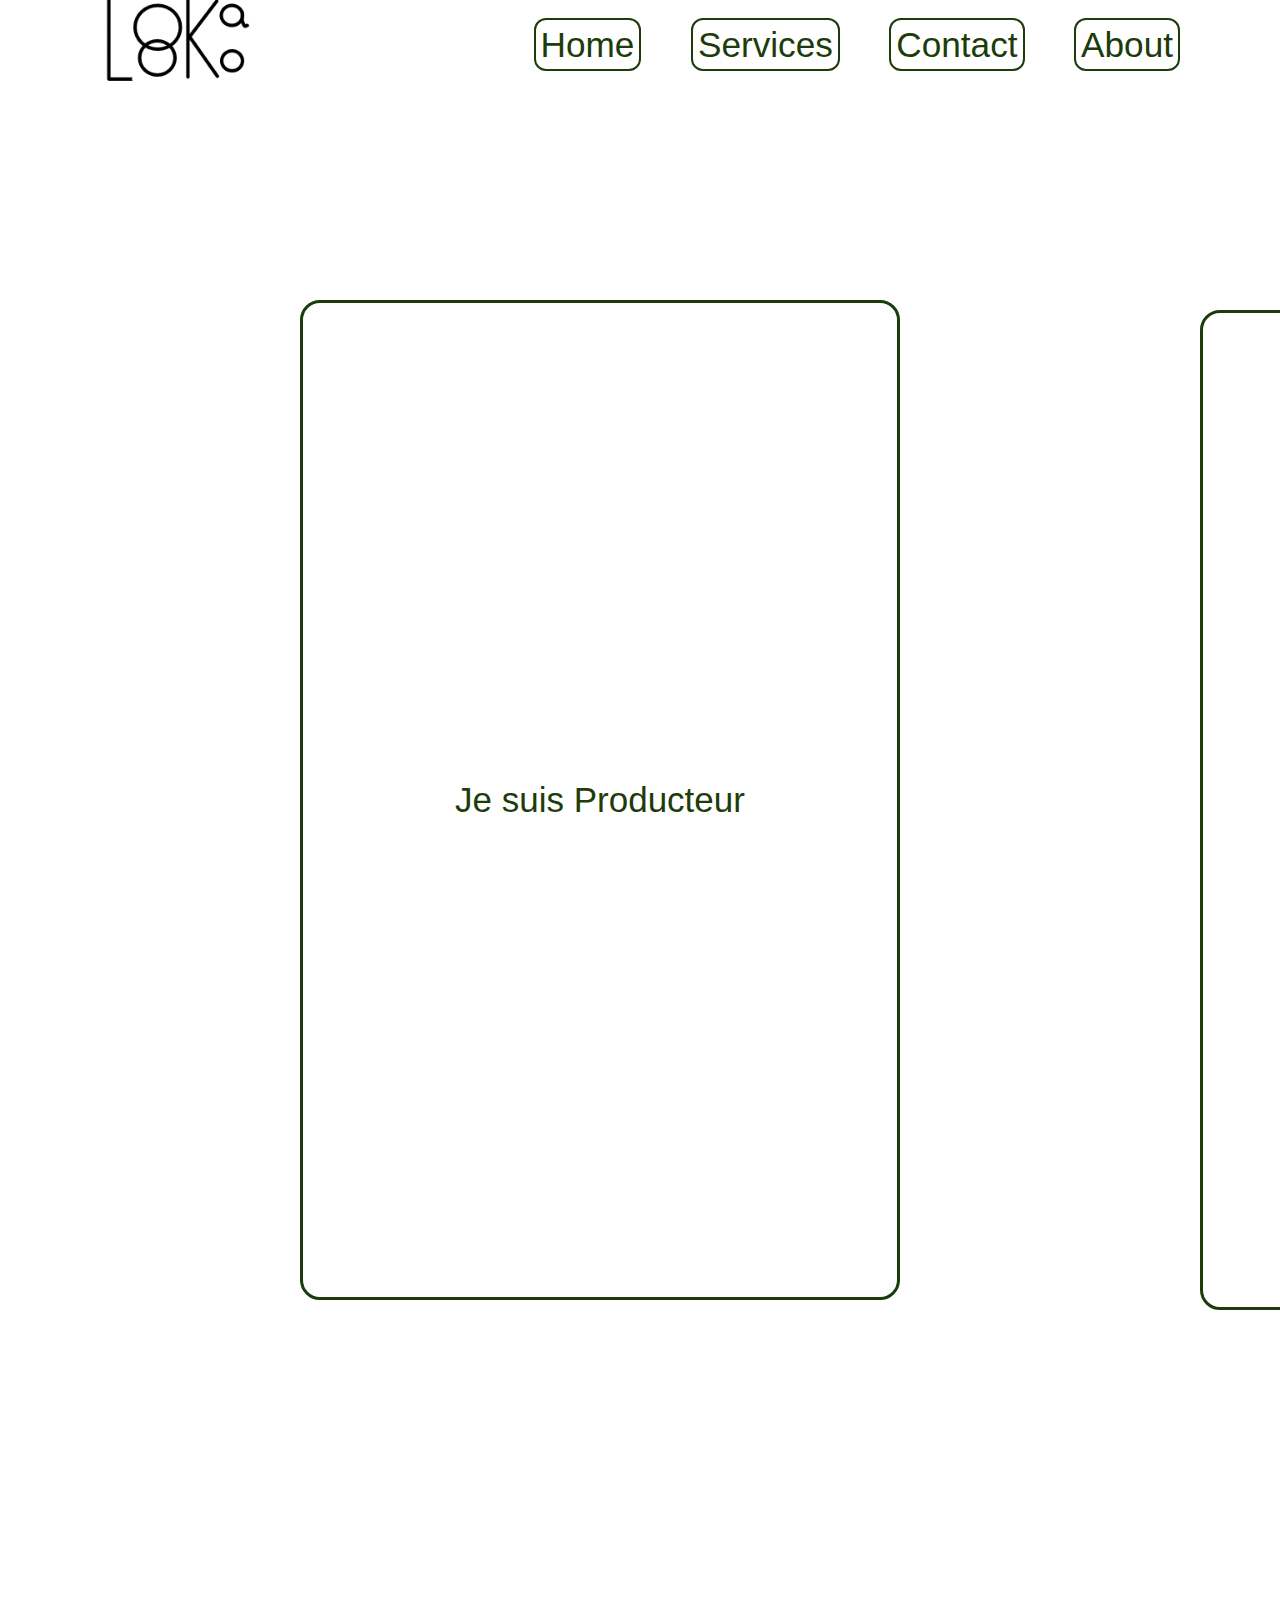
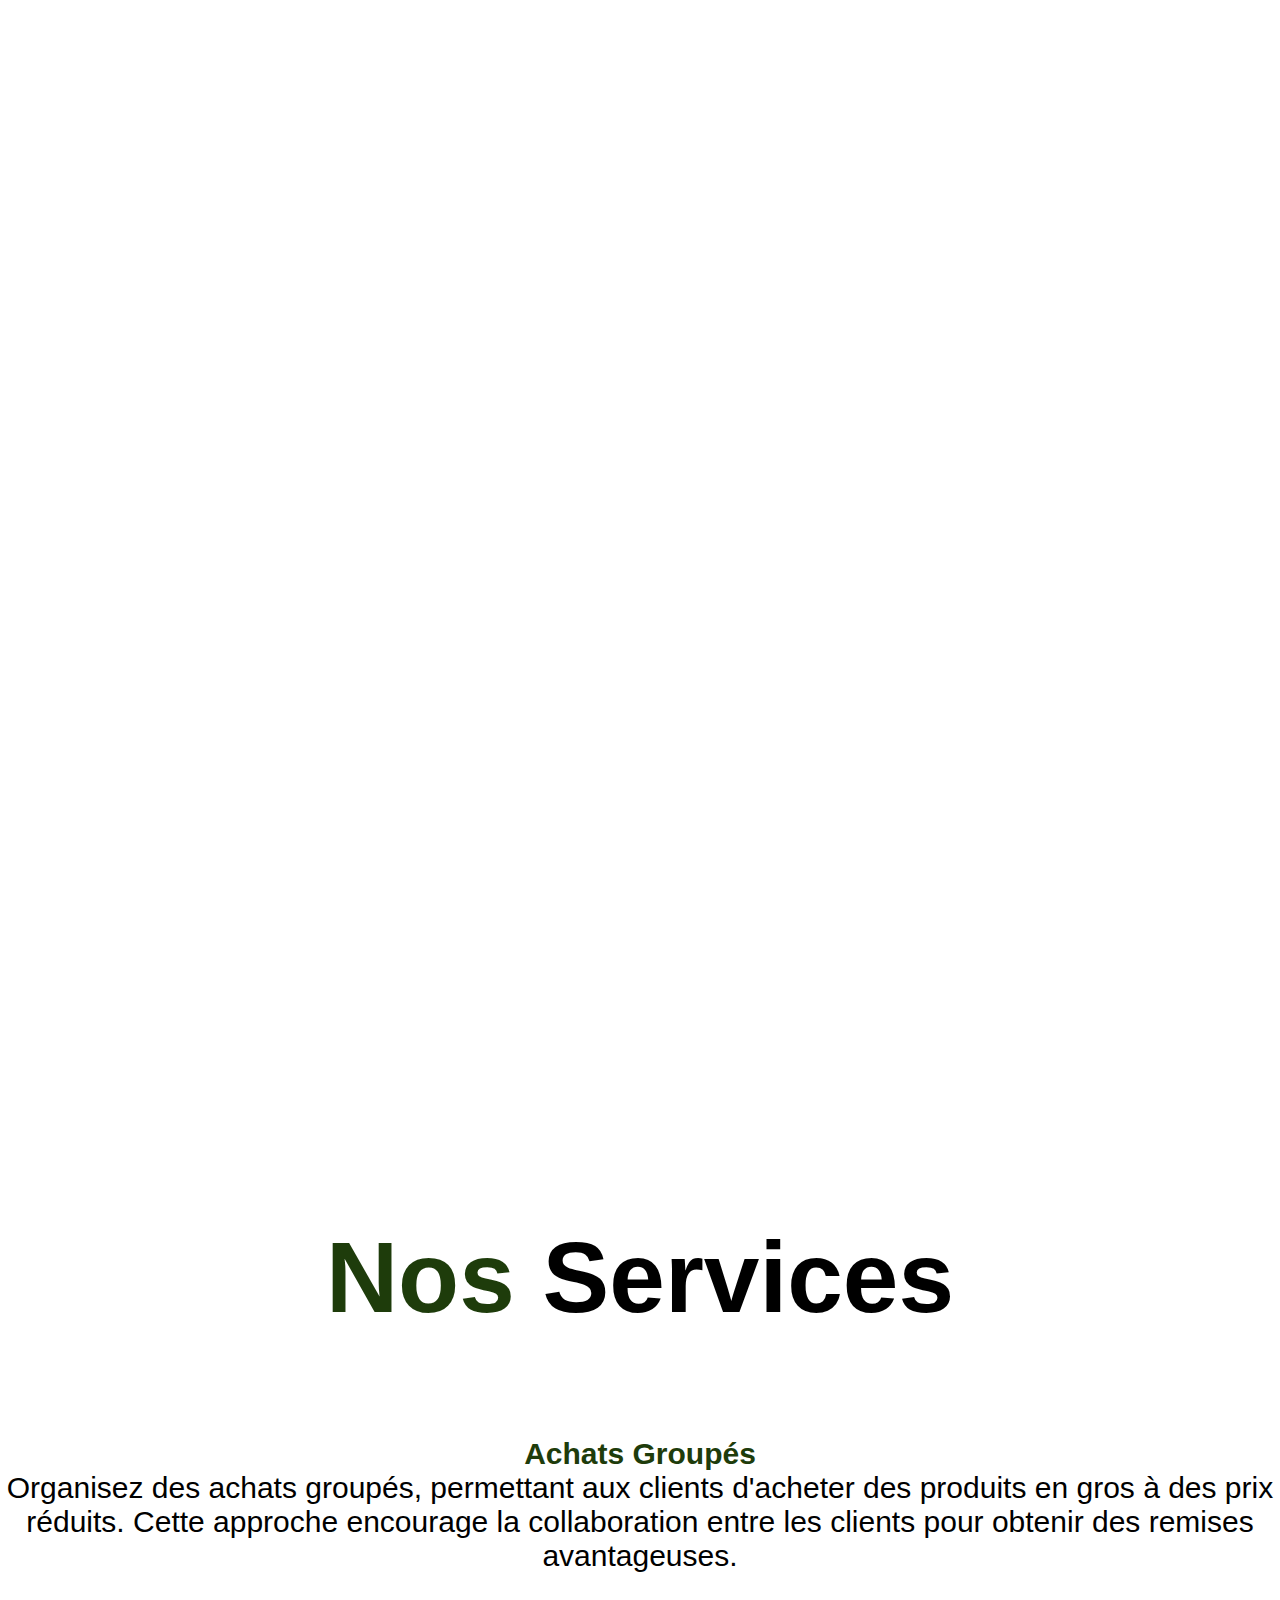
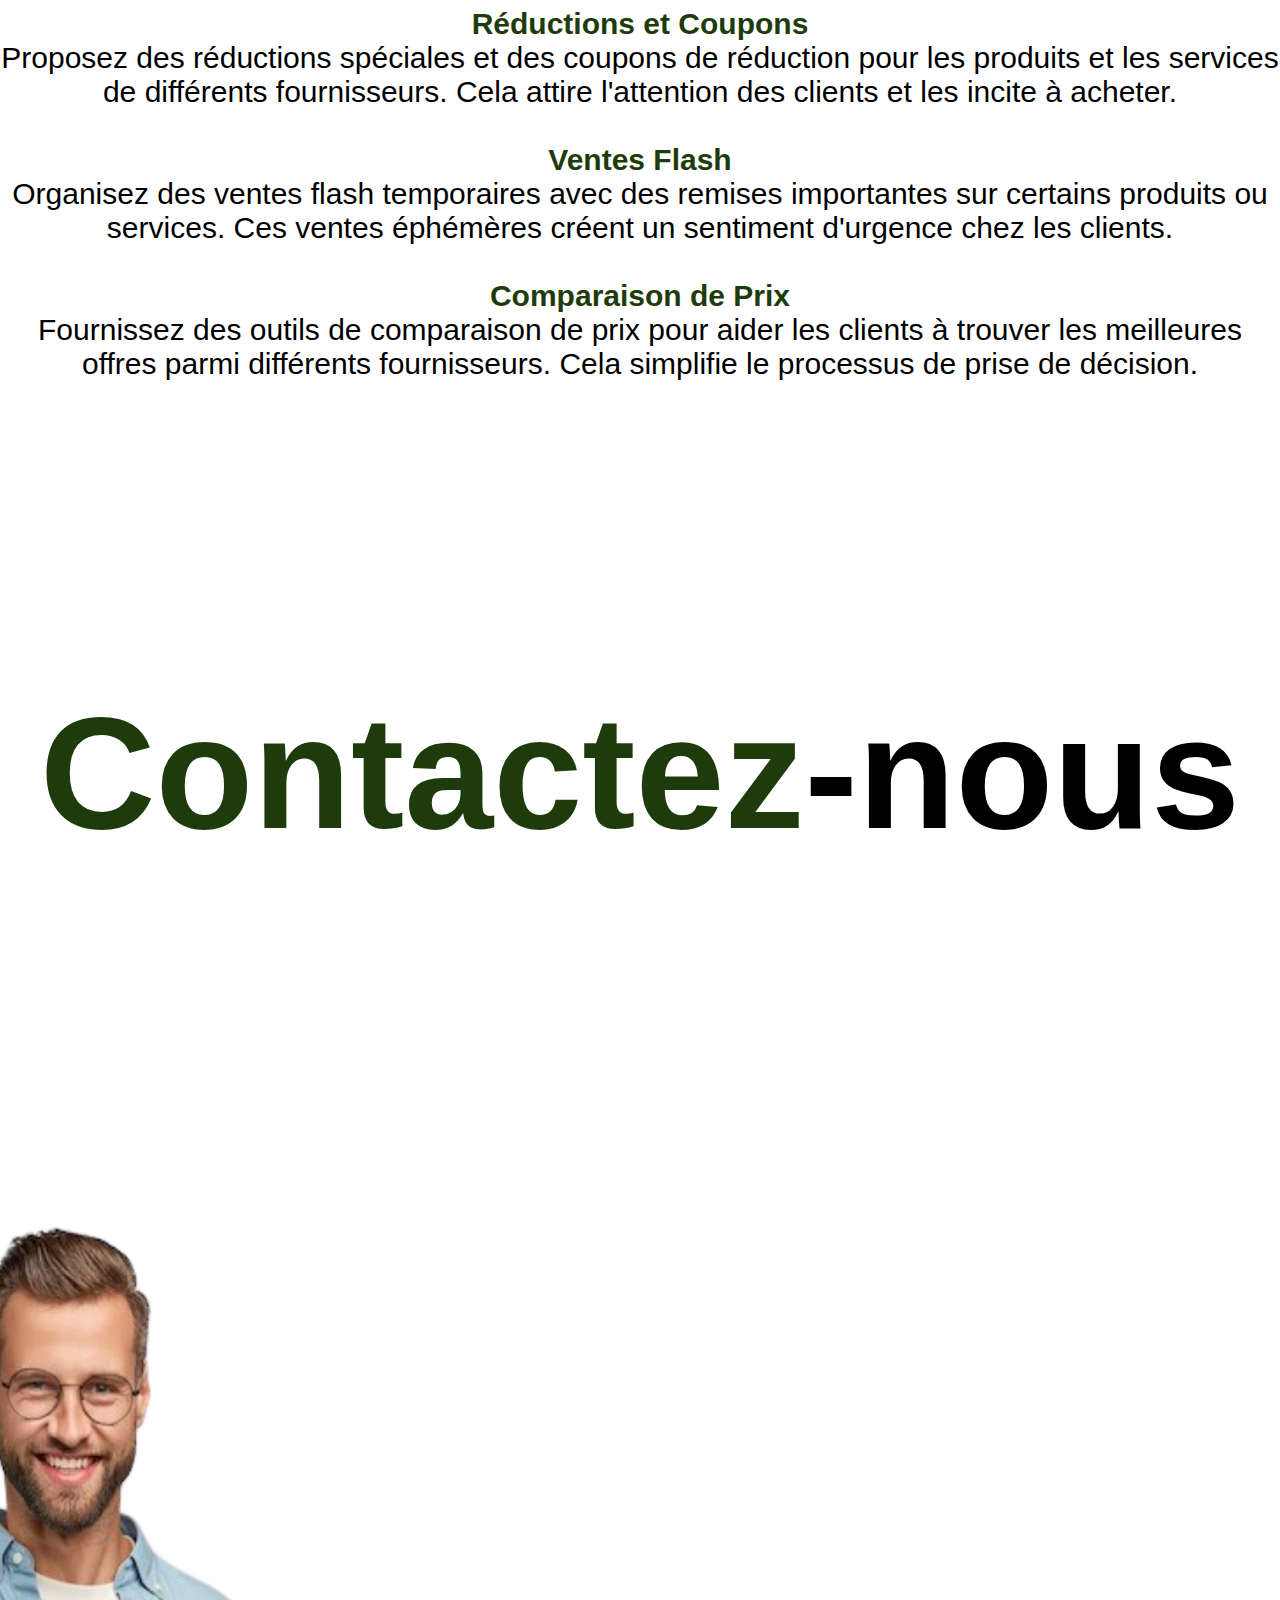
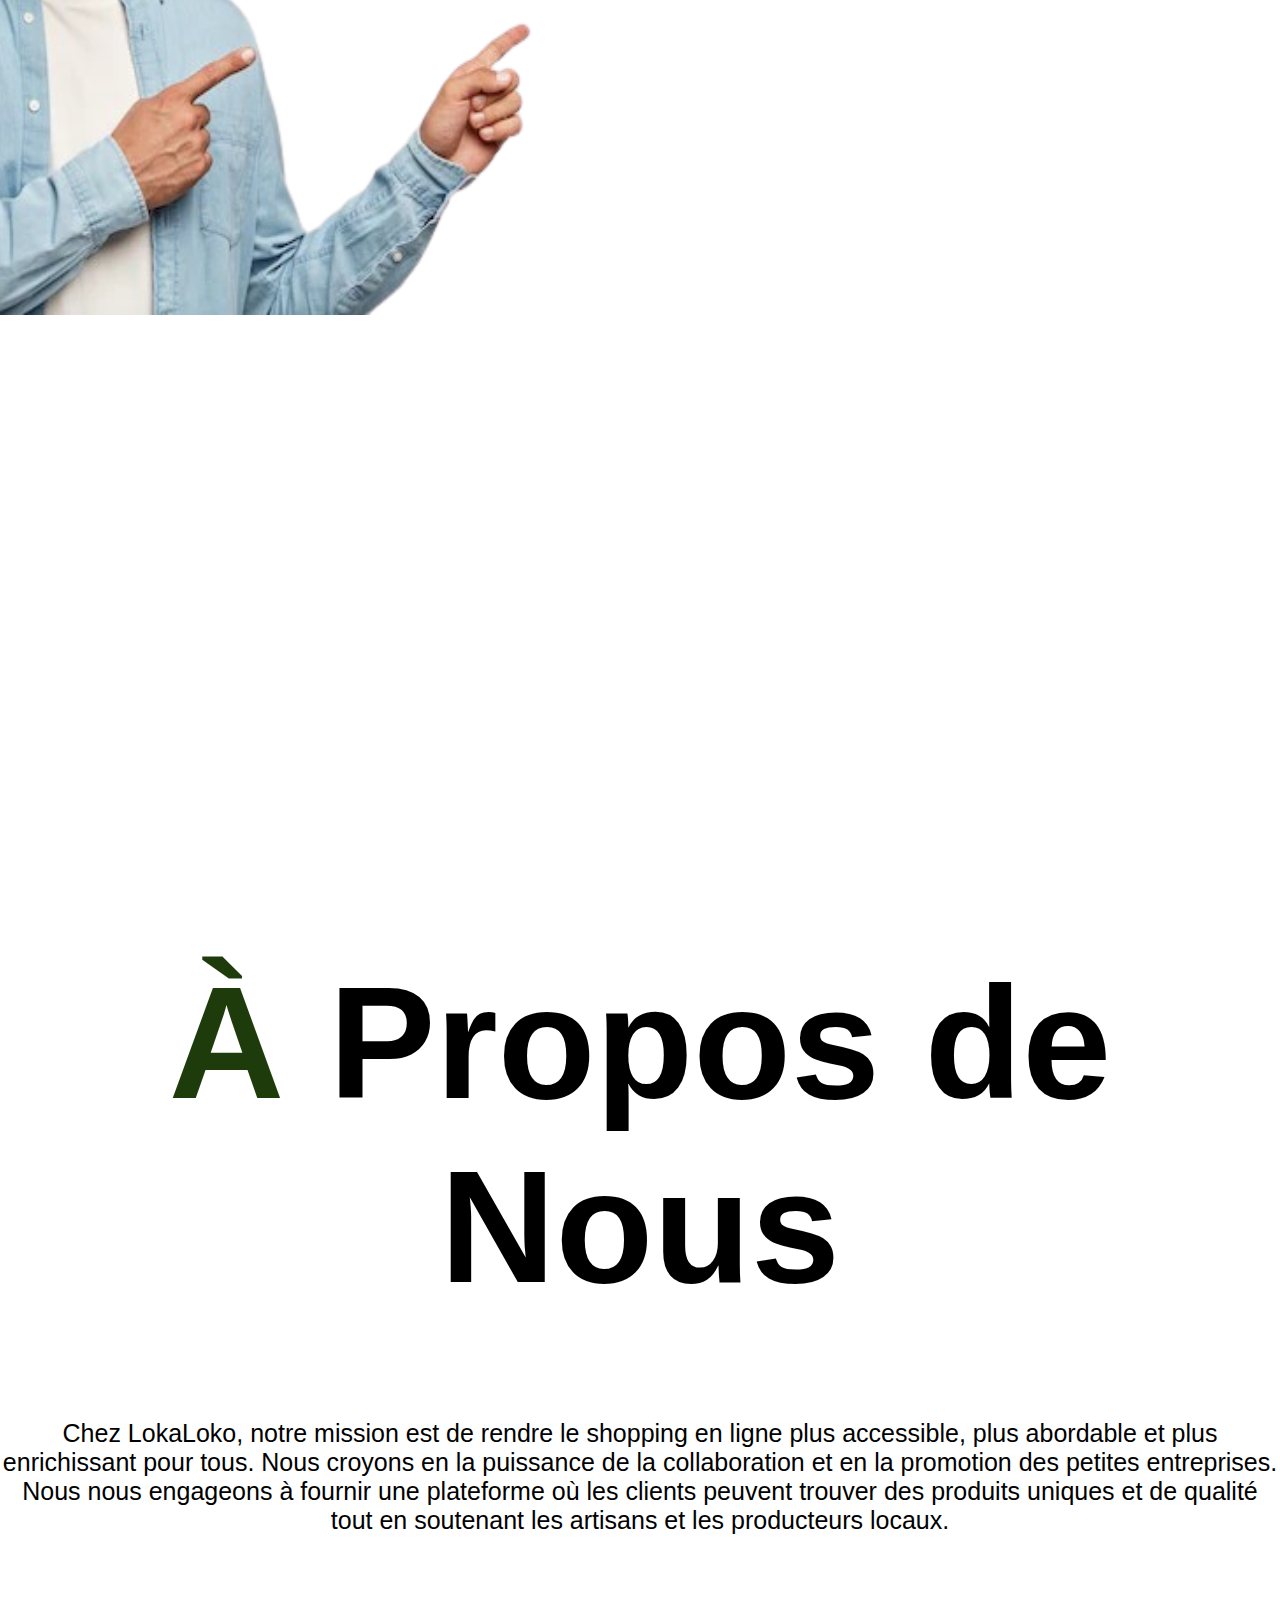
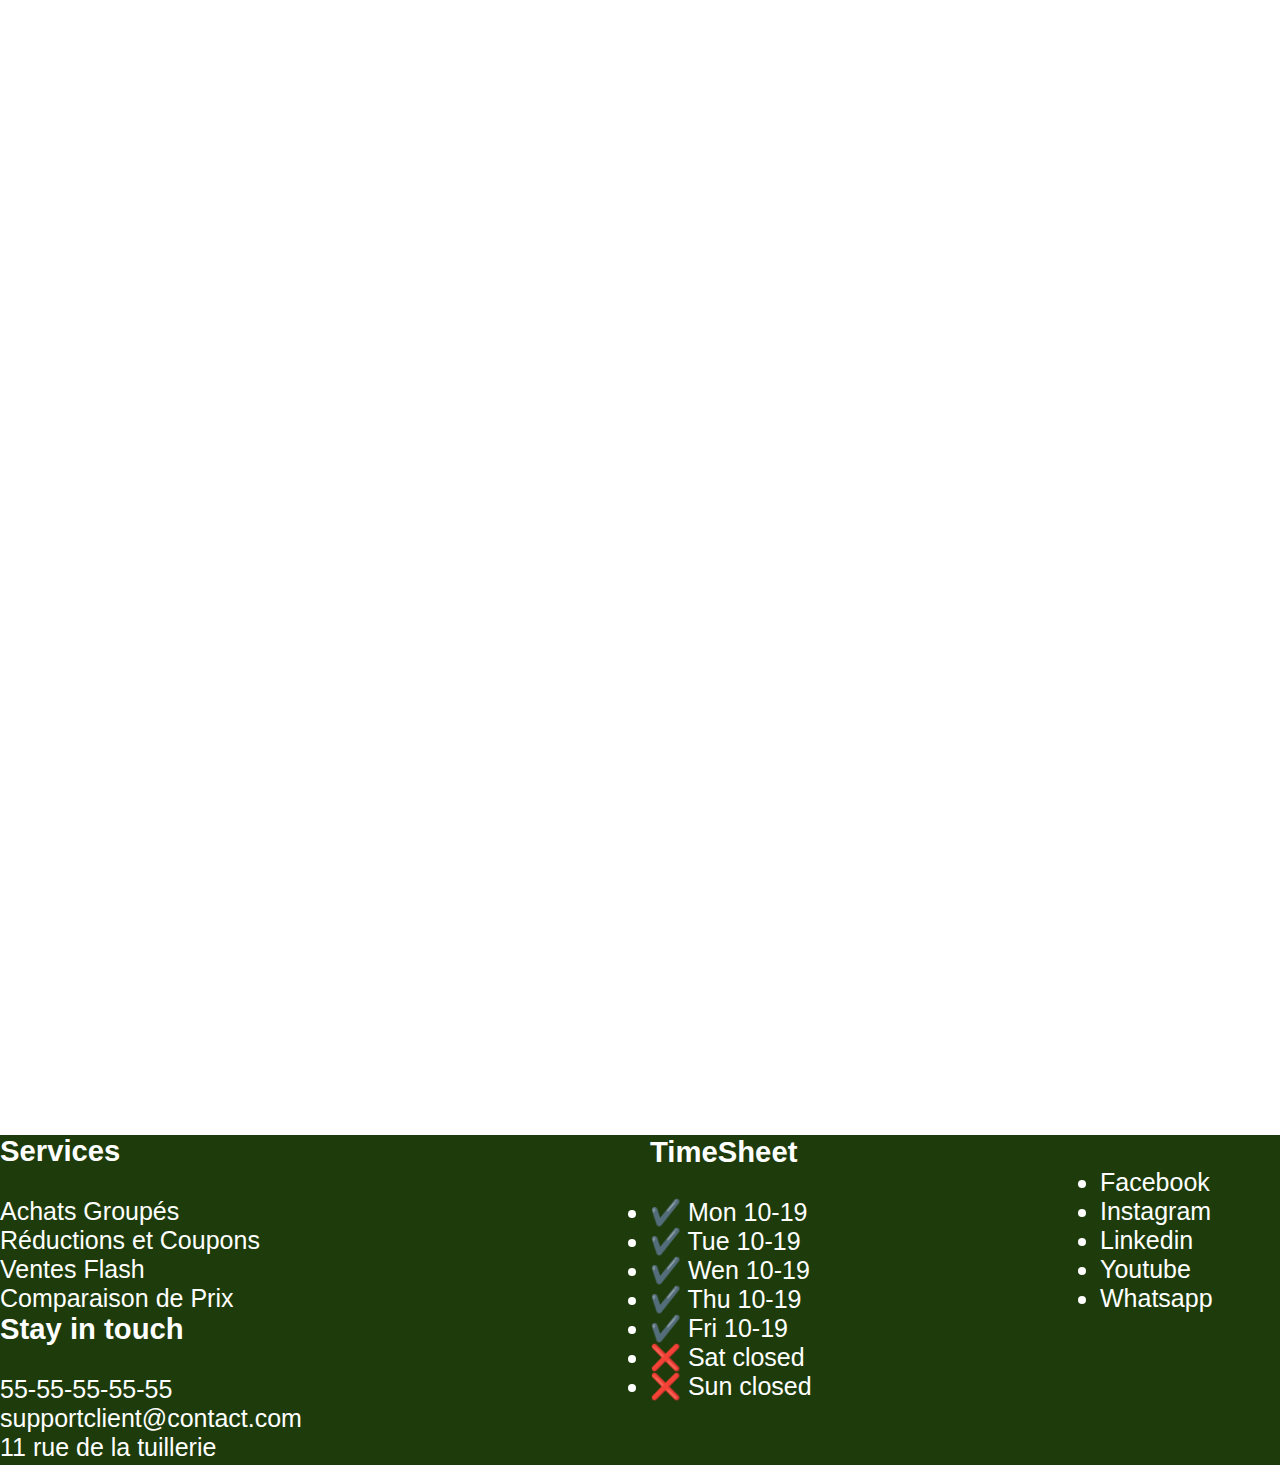
==== commit b65e6711: "LokaLoko" ====
--- a/index.html
+++ b/index.html
@@ -29,7 +29,7 @@
         <!-- <a href="#">Je suis proprietaire</a> -->
         <button class="bouton-rectangle"><a class="mona" href="registerProd.html">Je suis Producteur</a></button>
         <button class="bouton-rectangle1"><a class="mona" href="registerParticulier.html">Je suis particulier</a></button>
-        <button class="bouton-rectangle2"><a class="mona" href="RegisterArtisant.html">Je suis Artisant</a></button>
+        <button class="bouton-rectangle2"><a class="mona" href="RegisterArtisant.html">Je suis Artisan</a></button>
     
         
         <section id="services" class="service">
@@ -54,24 +54,23 @@
     
         <section id="contact" class="contact">
             <h1><span class="colored-letter">Contactez</span>-nous</h1>
-            <img src="images/hommePoint-removebg-preview.png" width="800px" height="600px" class="image">
+            <img src="images/hommePoint-removebg-preview.png" width="1100px" height="700px" class="image">
             <form action="#" method="post" class="contForm">
                 <form method="post">
+
                     <div class="txt_fiield">
-                       
+                      <div class="txt_fiield">
+                        <input type="email" nom="email" placeholder="email" required>
+               
+                      </div>
                         <label for="message" class="label">Message :</label>
                         <textarea id="message" name="message" class="message" required></textarea>
                         
                         <input type="submit" class="send" value="Envoyer">
                     
-                        
-                       
+                      
                     </div>
-                    
-                    
-                   
-            
-                
+              
                
             </form>
         </section>
@@ -87,10 +86,10 @@
                   <div class="bloc footer-services">
                     <h3>Services</h3><br>
                     <ul class="services-list">
-                      <li><a >Hosting</a></li>
-                      <li><a >Domain Name</a></li>
-                      <li><a >E-commerce</a></li>
-                      <li><a >Machine Learning</a></li>
+                      <li><a >Achats Groupés</a></li>
+                      <li><a >Réductions et Coupons</a></li>
+                      <li><a >Ventes Flash</a></li>
+                      <li><a >Comparaison de Prix</a></li>
             
                     </ul>
                   </div>
--- a/style.css
+++ b/style.css
@@ -204,6 +204,22 @@
         background: transparent;
         outline: none;
     }
+
+    form .txt_fiiel{
+        position: relative;
+        border-bottom: 2px solid #adadad;
+        margin: 30px 0;
+    }
+    .txt_fiiel input{
+        width:  100%;
+        padding: 0 5px;
+        height: 40px;
+        font-size: 16px;
+        border: none ;
+        background: transparent;
+        outline: none;
+    }
+
     .hi{
         color: rgb(30, 60, 11);;
     }
@@ -287,6 +303,7 @@
 }
 
 .image{
+    margin-top: 350px;
     margin-left: -600px;
 
 }
@@ -471,12 +488,12 @@
 }
 
 th, td {
-    padding: 15px 20px;
+    padding: 20px 20px;
     text-align: center;
 }
 
 tbody tr, td, th {
-    border: 1px solid #ddd;
+    border: 3px solid #032001;
 }
 
 tbody tr:nth-child(even){
@@ -490,4 +507,33 @@
 .bProd2{
     margin-top: -350px;
     font-size: 70px; 
-}+}
+
+th, td {
+    width: 25%;
+}
+
+.cente{
+
+    margin-top: 1070px;
+    margin-left: 1250px;
+
+
+}
+
+.tablee-style{
+    font-size: 25px;
+    margin-top: 500px;
+    border-collapse: collapse;
+    box-shadow: 0 5px 50px rgba(0,0,0,0.15);
+    cursor: pointer;
+    margin: 0px auto;
+    border: 2px solid midnightblue;
+}
+
+.tablee-style  {
+    width: 100%;
+    margin: 0px;
+    font-size: 30px;
+    margin-top: 500px;
+  }